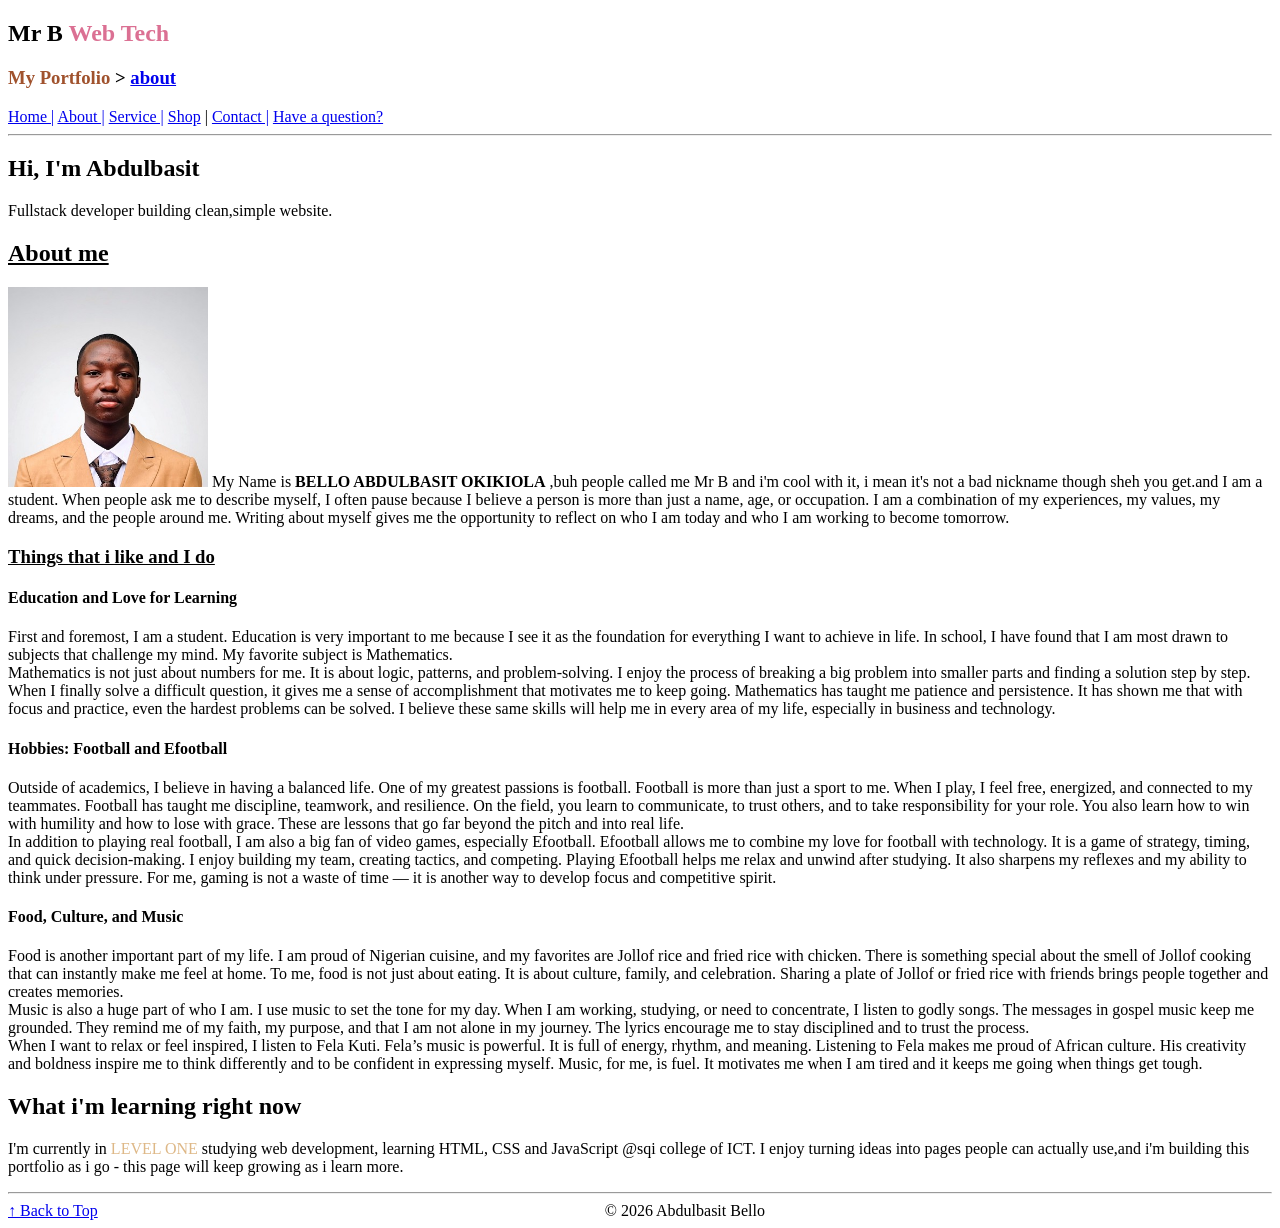
==== about.html @ 5a90cf01 "updated profile" ====
<!DOCTYPE html>
<html lang="en">

<head>
    <meta charset="UTF-8">
    <meta name="viewport" content="width=device-width, initial-scale=1.0">
    <title>Document</title>
</head>

<body id="top">


    <style>
        html {
            scroll-behavior: smooth;
        }
        nav {
            /* position: sticky;
            z-index: 1000;
            top: 0; */
        }
    </style>

    <nav>
        <!-- <p>Abdulbasit Bello</p> -->
        <h1>Mr B <span style="color: palevioletred;"> Web Tech</span></h1>
        <h3><span style="color: sienna;">My Portfolio </span>> <a href="./about.html">about</a></h3>
        <a href="./home.html">Home |</a>
        <a href="#about.html">About |</a>
        <a href="./service.html">Service |</a>
        <a href="./index.html">Shop</a> |
        <a href="./contact us.html">Contact |</a>
        <a href="./FAQs.html">Have a question? </a>
    </nav>
    <hr>
    <h2>Hi, I'm Abdulbasit</h2>
    <p>Fullstack developer building clean,simple website.</p>

    <section>
        <main>
            <u>
                <h2>About me</h2>
            </u>
            <img src="1000145327[1].jpg" alt="my photo" width="200">
            My Name is <strong> BELLO ABDULBASIT OKIKIOLA</strong> ,buh people called me Mr B and i'm cool with it, i
            mean
            it's
            not a bad nickname though sheh you get.and I am a student. When people ask me to describe myself, I often
            pause
            because I believe a person is more than just a name, age, or occupation. I am a combination of my
            experiences,
            my
            values, my dreams, and the people around me. Writing about myself gives me the opportunity to reflect on who
            I
            am
            today and who I am working to become tomorrow.
            <u>
                <h3>Things that i like and I do</h3>
            </u>

            <h4>Education and Love for Learning </h4>

            First and foremost, I am a student. Education is very important to me because I see it as the foundation for
            everything I want to achieve in life. In school, I have found that I am most drawn to subjects that
            challenge my
            mind. My favorite subject is Mathematics. <br>

            Mathematics is not just about numbers for me. It is about logic, patterns, and problem-solving. I enjoy the
            process
            of breaking a big problem into smaller parts and finding a solution step by step. When I finally solve a
            difficult
            question, it gives me a sense of accomplishment that motivates me to keep going. Mathematics has taught me
            patience
            and persistence. It has shown me that with focus and practice, even the hardest problems can be solved. I
            believe
            these same skills will help me in every area of my life, especially in business and technology.


            <h4>Hobbies: Football and Efootball</h4>

            Outside of academics, I believe in having a balanced life. One of my greatest passions is football. Football
            is
            more
            than just a sport to me. When I play, I feel free, energized, and connected to my teammates. Football has
            taught
            me
            discipline, teamwork, and resilience. On the field, you learn to communicate, to trust others, and to take
            responsibility for your role. You also learn how to win with humility and how to lose with grace. These are
            lessons
            that go far beyond the pitch and into real life. <br>

            In addition to playing real football, I am also a big fan of video games, especially Efootball. Efootball
            allows
            me
            to combine my love for football with technology. It is a game of strategy, timing, and quick
            decision-making. I
            enjoy building my team, creating tactics, and competing. Playing Efootball helps me relax and unwind after
            studying.
            It also sharpens my reflexes and my ability to think under pressure. For me, gaming is not a waste of time —
            it
            is
            another way to develop focus and competitive spirit. <br>


            <h4>Food, Culture, and Music </h4>

            Food is another important part of my life. I am proud of Nigerian cuisine, and my favorites are Jollof rice
            and
            fried rice with chicken. There is something special about the smell of Jollof cooking that can instantly
            make me
            feel at home. To me, food is not just about eating. It is about culture, family, and celebration. Sharing a
            plate of
            Jollof or fried rice with friends brings people together and creates memories. <br>

            Music is also a huge part of who I am. I use music to set the tone for my day. When I am working, studying,
            or
            need
            to concentrate, I listen to godly songs. The messages in gospel music keep me grounded. They remind me of my
            faith,
            my purpose, and that I am not alone in my journey. The lyrics encourage me to stay disciplined and to trust
            the
            process. <br>

            When I want to relax or feel inspired, I listen to Fela Kuti. Fela’s music is powerful. It is full of
            energy,
            rhythm, and meaning. Listening to Fela makes me proud of African culture. His creativity and boldness
            inspire me
            to
            think differently and to be confident in expressing myself. Music, for me, is fuel. It motivates me when I
            am
            tired
            and it keeps me going when things get tough. <br>

        </main>
        <h2> What i'm learning right now </h2>

        <p>I'm currently in <span style="color: burlywood;">LEVEL ONE</span> studying web development, learning HTML,
            CSS
            and
            JavaScript @sqi college of ICT. I enjoy turning ideas into pages people can actually use,and i'm building
            this
            portfolio as i go -
            this page will keep growing as i learn more.
        </p>
        <hr>
    </section>

    <footer style="text-align: center;">
         <a href="#top" style="float: left;"> &uarr; Back to Top</a> 
        &#169; 2026 Abdulbasit Bello
    </footer>

</body>

</html>
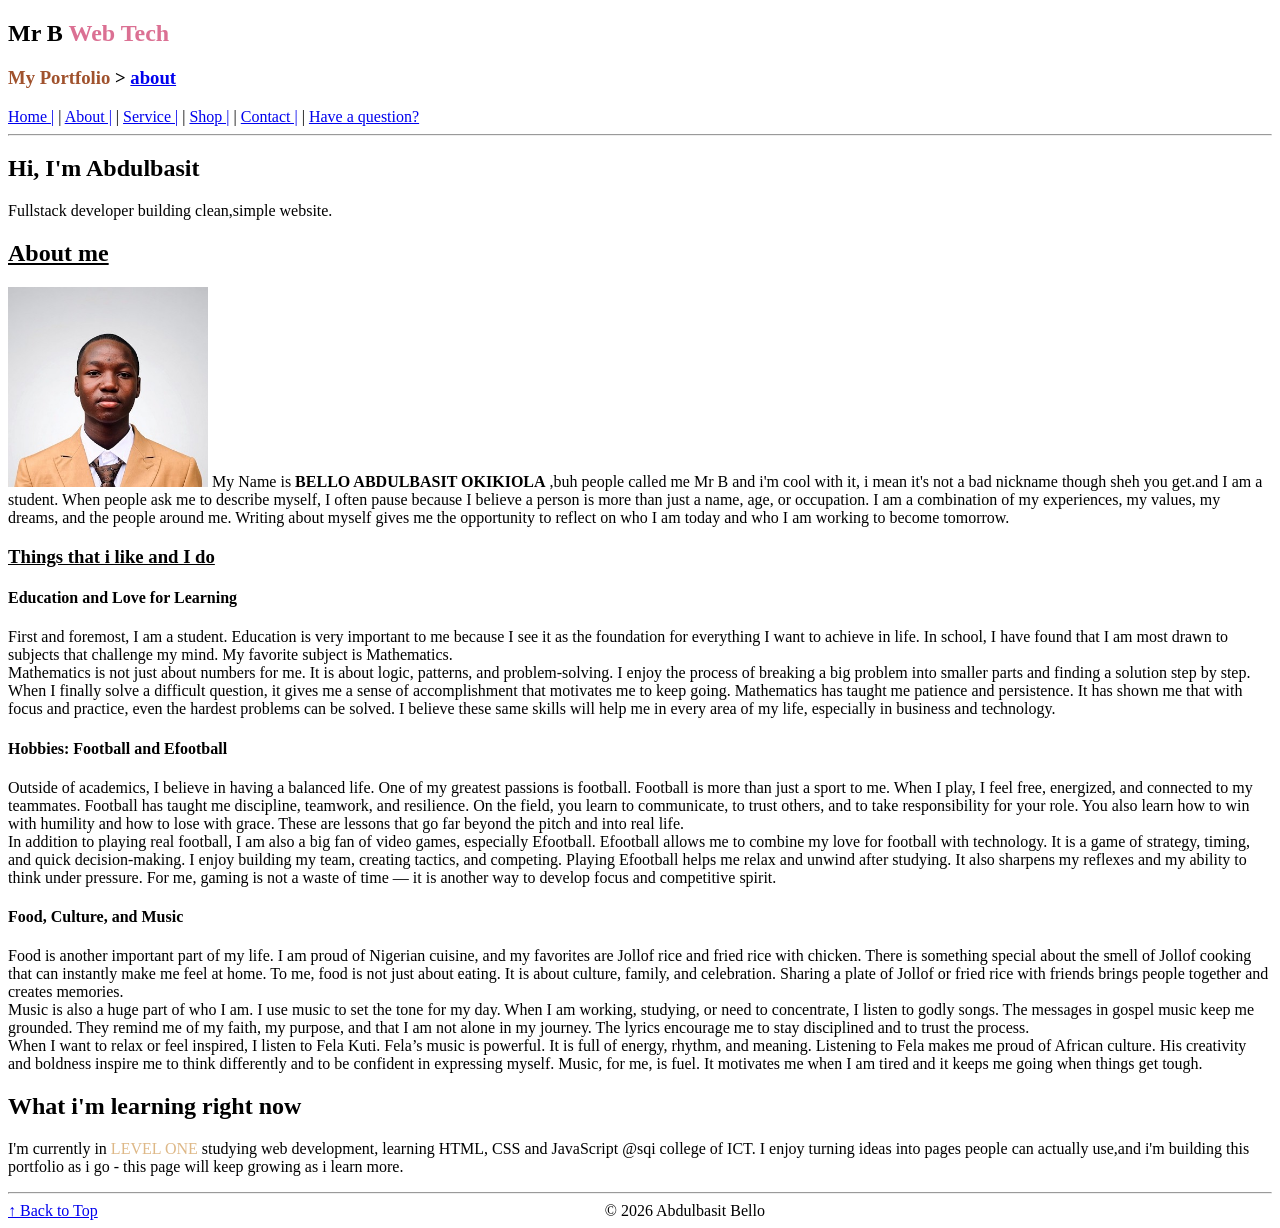
==== commit f1086d35: "i updated the file" ====
--- a/about.html
+++ b/about.html
@@ -25,11 +25,11 @@
         <!-- <p>Abdulbasit Bello</p> -->
         <h1>Mr B <span style="color: palevioletred;"> Web Tech</span></h1>
         <h3><span style="color: sienna;">My Portfolio </span>> <a href="./about.html">about</a></h3>
-        <a href="./home.html">Home |</a>
-        <a href="#about.html">About |</a>
-        <a href="./service.html">Service |</a>
-        <a href="./index.html">Shop</a> |
-        <a href="./contact us.html">Contact |</a>
+        <a href="./home.html">Home |</a> | 
+        <a href="#about.html">About |</a> |
+        <a href="./service.html">Service |</a> |
+        <a href="./index.html">Shop |</a> |
+        <a href="./contact us.html">Contact |</a> |
         <a href="./FAQs.html">Have a question? </a>
     </nav>
     <hr>
